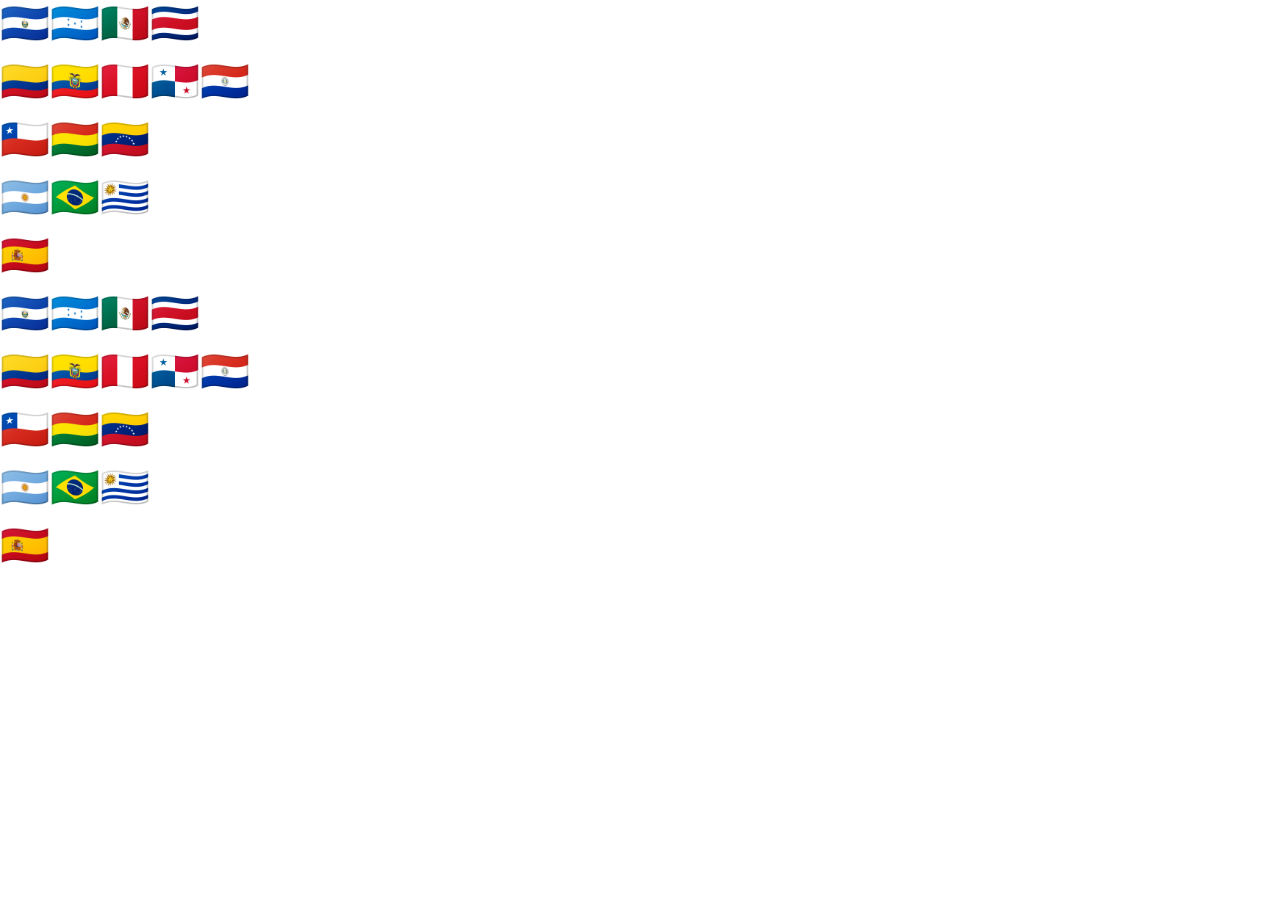
==== bin/flags.html @ 22e4d194 "Publicar proyecto completo de edición de imágenes" ====
<!doctype html><meta charset="utf-8"><style>@font-face{font-family:ios;src:url('file:///tmp/Magisk-iOS-Emoji/system/fonts/NotoColorEmoji.ttf')}body{margin:0;background:transparent;color:white;font:40px ios, sans-serif;white-space:nowrap}.r{height:58px}</style><div class=r>🇸🇻🇭🇳🇲🇽🇨🇷  12:00</div><div class=r>🇨🇴🇪🇨🇵🇪🇵🇦🇵🇾  13:00</div><div class=r>🇨🇱🇧🇴🇻🇪  14:00</div><div class=r>🇦🇷🇧🇷🇺🇾  15:00</div><div class=r>🇪🇸  20:00</div><div class=r>🇸🇻🇭🇳🇲🇽🇨🇷  19:00</div><div class=r>🇨🇴🇪🇨🇵🇪🇵🇦🇵🇾  20:00</div><div class=r>🇨🇱🇧🇴🇻🇪  21:00</div><div class=r>🇦🇷🇧🇷🇺🇾  22:00</div><div class=r>🇪🇸  03:00</div>
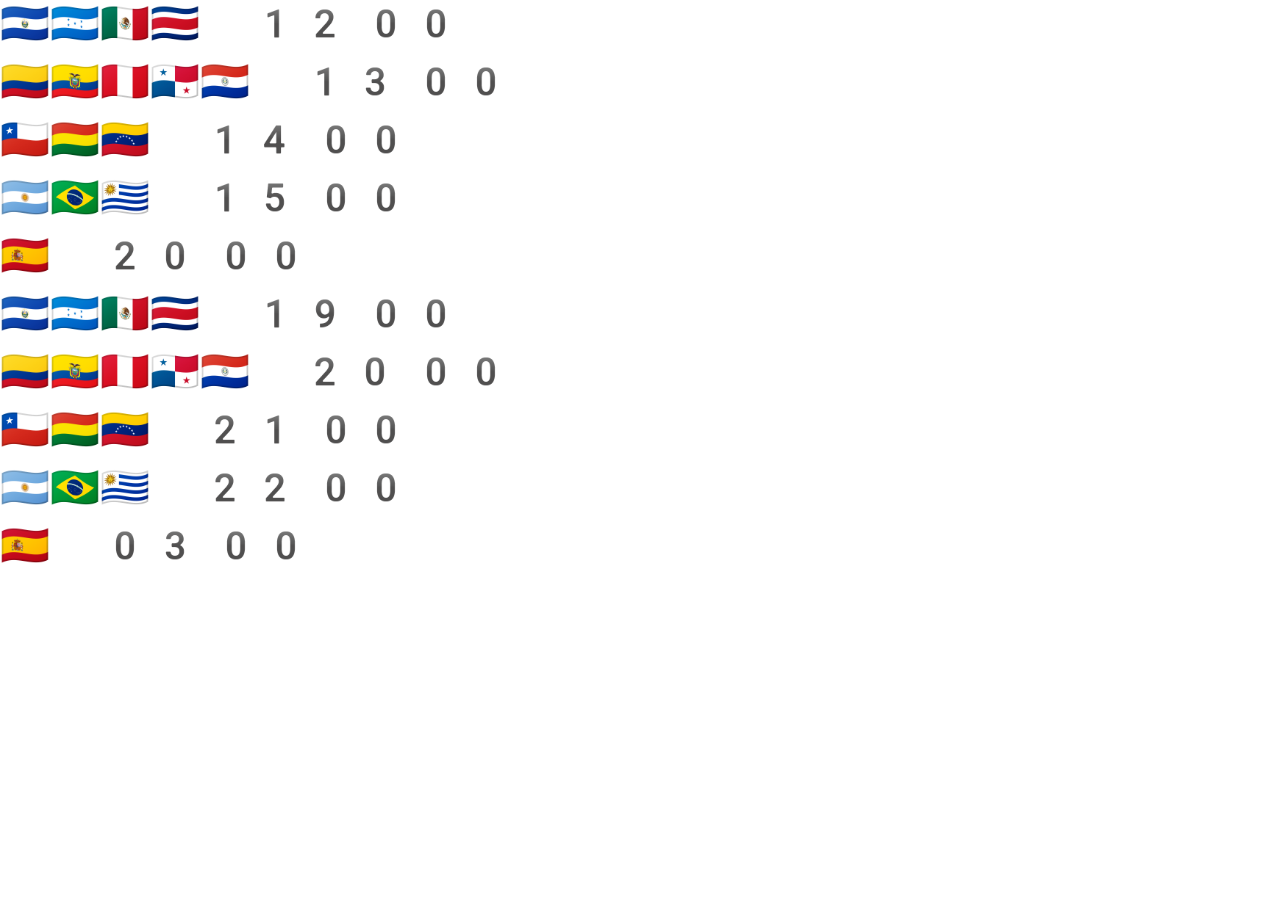
==== commit a988f235: "Mejora composicion adaptativa desde enlaces" ====
--- a/bin/flags.html
+++ b/bin/flags.html
@@ -1 +1 @@
-<!doctype html><meta charset="utf-8"><style>@font-face{font-family:ios;src:url('file:///tmp/Magisk-iOS-Emoji/system/fonts/NotoColorEmoji.ttf')}body{margin:0;background:transparent;color:white;font:40px ios, sans-serif;white-space:nowrap}.r{height:58px}</style><div class=r>🇸🇻🇭🇳🇲🇽🇨🇷  12:00</div><div class=r>🇨🇴🇪🇨🇵🇪🇵🇦🇵🇾  13:00</div><div class=r>🇨🇱🇧🇴🇻🇪  14:00</div><div class=r>🇦🇷🇧🇷🇺🇾  15:00</div><div class=r>🇪🇸  20:00</div><div class=r>🇸🇻🇭🇳🇲🇽🇨🇷  19:00</div><div class=r>🇨🇴🇪🇨🇵🇪🇵🇦🇵🇾  20:00</div><div class=r>🇨🇱🇧🇴🇻🇪  21:00</div><div class=r>🇦🇷🇧🇷🇺🇾  22:00</div><div class=r>🇪🇸  03:00</div>+<!doctype html><meta charset="utf-8"><style>body{margin:0;background:transparent;color:white;font:40px "Noto Color Emoji","Segoe UI Emoji",sans-serif;white-space:nowrap}.r{height:58px}</style><div class=r>🇸🇻🇭🇳🇲🇽🇨🇷  12:00</div><div class=r>🇨🇴🇪🇨🇵🇪🇵🇦🇵🇾  13:00</div><div class=r>🇨🇱🇧🇴🇻🇪  14:00</div><div class=r>🇦🇷🇧🇷🇺🇾  15:00</div><div class=r>🇪🇸  20:00</div><div class=r>🇸🇻🇭🇳🇲🇽🇨🇷  19:00</div><div class=r>🇨🇴🇪🇨🇵🇪🇵🇦🇵🇾  20:00</div><div class=r>🇨🇱🇧🇴🇻🇪  21:00</div><div class=r>🇦🇷🇧🇷🇺🇾  22:00</div><div class=r>🇪🇸  03:00</div>
